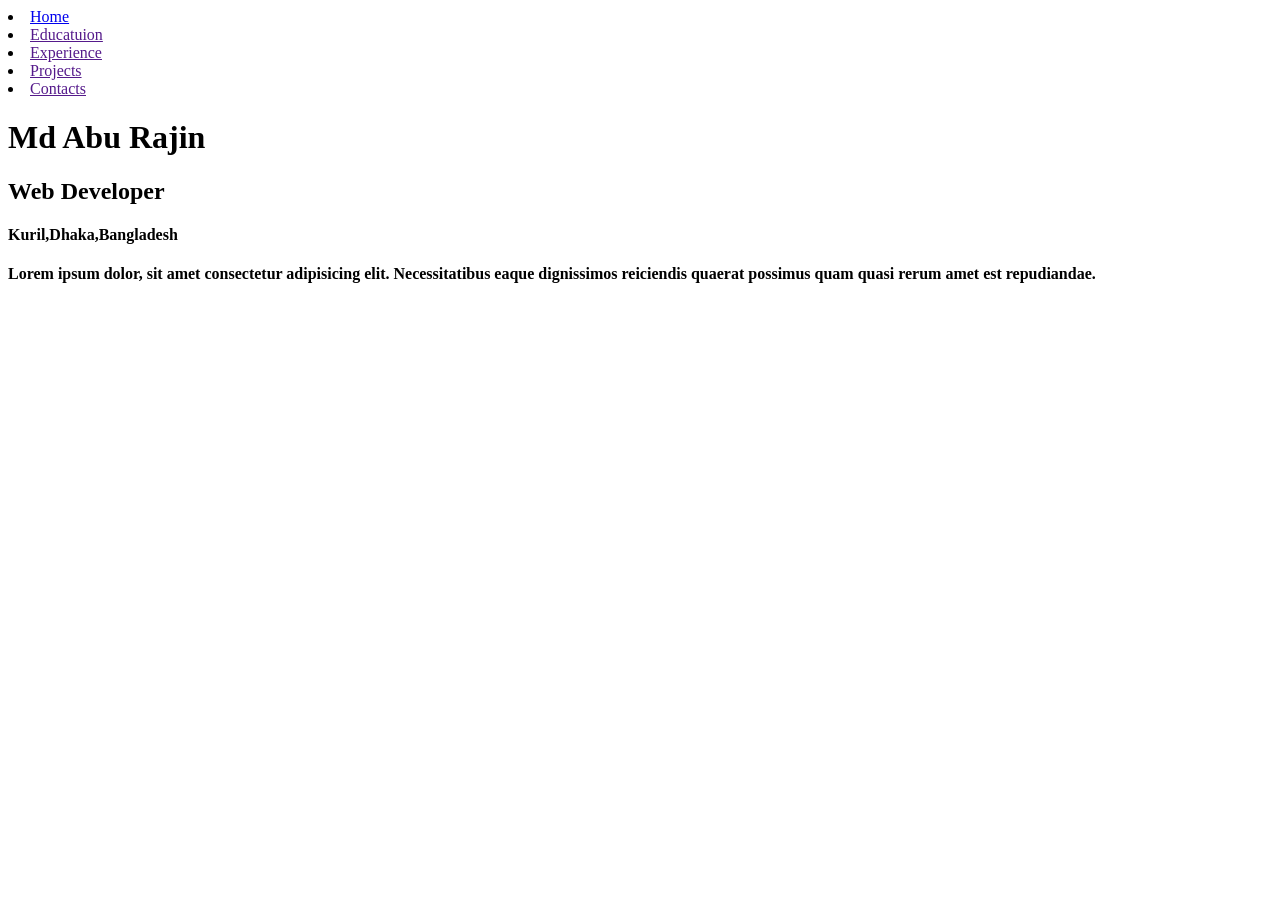
==== Portfolio/index.html @ cf3057a8 "just portfolio files are added" ====
<!DOCTYPE html>
<html lang="en">
<head>
    <meta charset="UTF-8">
    <meta name="viewport" content="width=device-width, initial-scale=1.0">
    <title>Document</title>
</head>
<body>
    <nav>
        <li><a href="#.">Home</a></li>
        <li><a href="">Educatuion</a></li>
        <li><a href="">Experience</a></li>
        <li><a href="">Projects</a></li>
        <li><a href="">Contacts</a></li>
    </nav>
    <div class="hero">
        <div class="information">
            <h1>Md Abu Rajin</h1>
            <h2>Web Developer</h2>
            <h4>Kuril,Dhaka,Bangladesh</h4>
            <h4>Lorem ipsum dolor, sit amet consectetur adipisicing elit. Necessitatibus eaque dignissimos reiciendis quaerat possimus quam quasi rerum amet est repudiandae.</h4>
        </div>
        <div class="profileimg">
            <img src="picture.jpg" alt="">
        </div>
    </div>
</body>
</html>
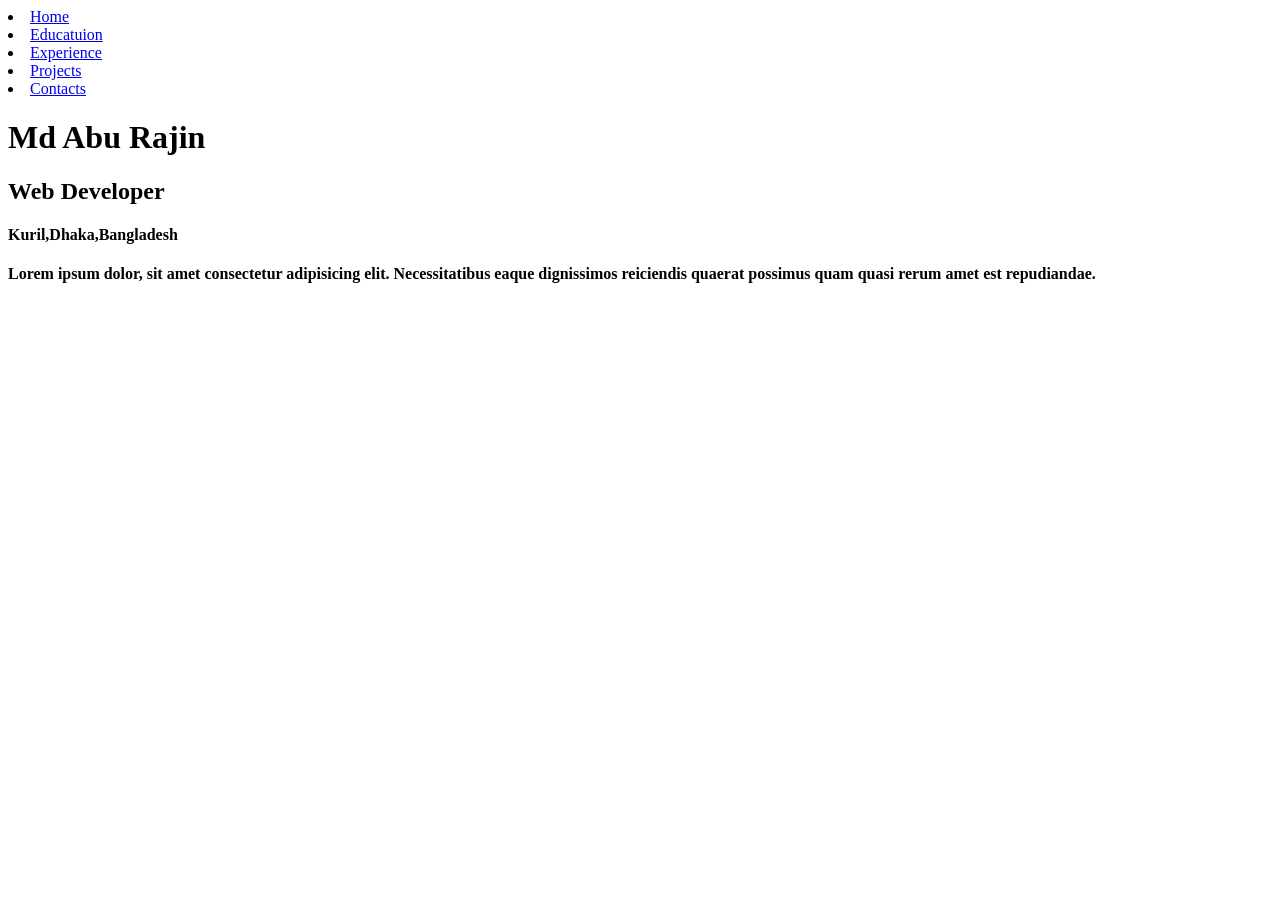
==== commit 64ea8f9a: "hyper link added to all files" ====
--- a/Portfolio/index.html
+++ b/Portfolio/index.html
@@ -3,15 +3,15 @@
 <head>
     <meta charset="UTF-8">
     <meta name="viewport" content="width=device-width, initial-scale=1.0">
-    <title>Document</title>
+    <title>Home</title>
 </head>
 <body>
     <nav>
-        <li><a href="#.">Home</a></li>
-        <li><a href="">Educatuion</a></li>
-        <li><a href="">Experience</a></li>
-        <li><a href="">Projects</a></li>
-        <li><a href="">Contacts</a></li>
+        <li><a href="index.html">Home</a></li>
+        <li><a href="educations.html">Educatuion</a></li>
+        <li><a href="experience.html">Experience</a></li>
+        <li><a href="projects.html">Projects</a></li>
+        <li><a href="contact.html">Contacts</a></li>
     </nav>
     <div class="hero">
         <div class="information">
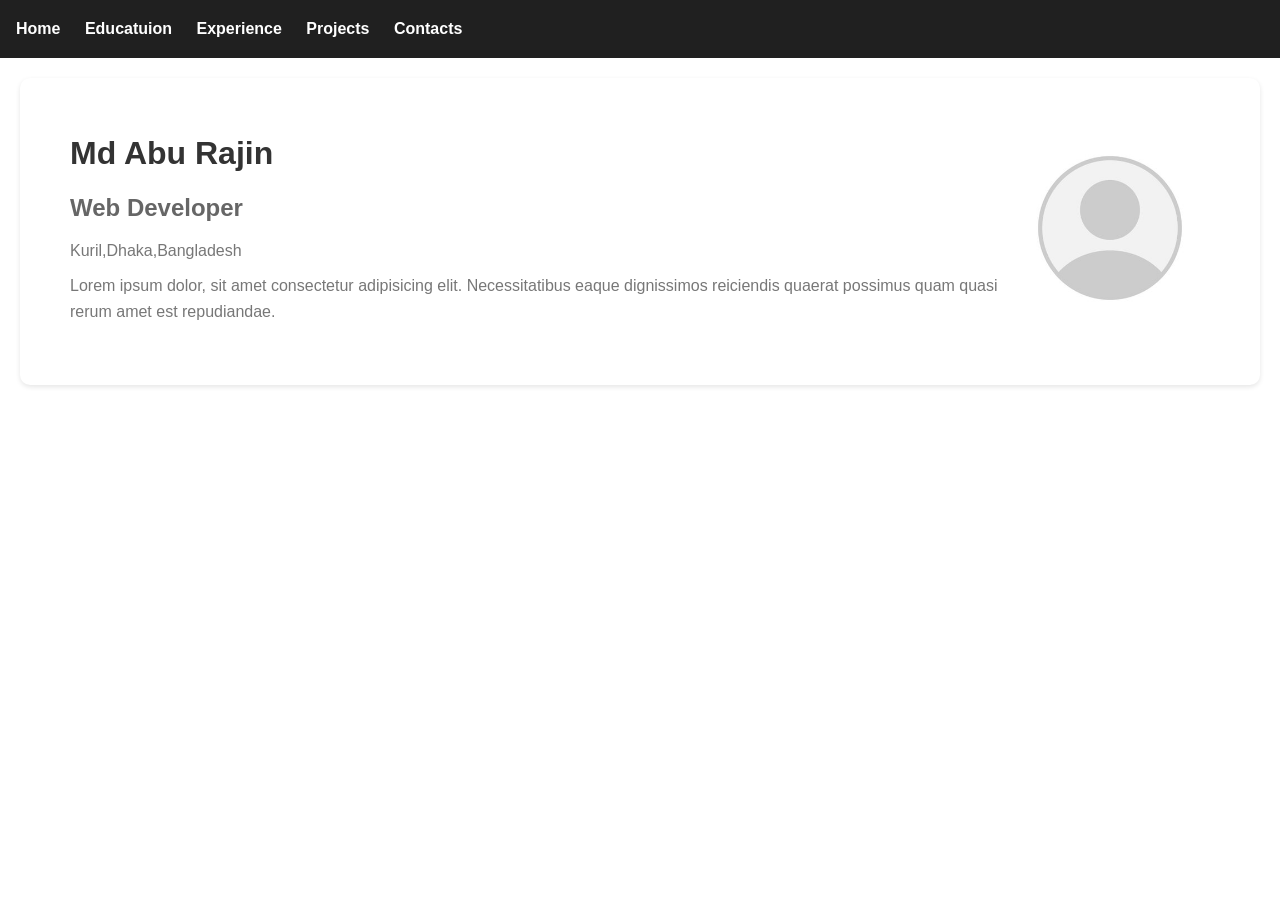
==== commit 37c84bd2: "Css and img added" ====
--- a/Portfolio/index.html
+++ b/Portfolio/index.html
@@ -4,6 +4,7 @@
     <meta charset="UTF-8">
     <meta name="viewport" content="width=device-width, initial-scale=1.0">
     <title>Home</title>
+    <link rel="stylesheet" href="assets/css/style.css">
 </head>
 <body>
     <nav>
@@ -21,7 +22,7 @@
             <h4>Lorem ipsum dolor, sit amet consectetur adipisicing elit. Necessitatibus eaque dignissimos reiciendis quaerat possimus quam quasi rerum amet est repudiandae.</h4>
         </div>
         <div class="profileimg">
-            <img src="picture.jpg" alt="">
+            <img src="assets/img/profile.jpg" alt="">
         </div>
     </div>
 </body>
--- a/Portfolio/assets/css/style.css
+++ b/Portfolio/assets/css/style.css
@@ -0,0 +1,94 @@
+* {
+    margin: 0;
+    padding: 0;
+    box-sizing: border-box;
+}
+
+body {
+    font-family: Arial, sans-serif;
+    line-height: 1.6;
+    color: #000000;
+    background-color: #ffffff;
+}
+
+nav {
+    background-color: #202020;
+    padding: 16px;
+}
+
+nav li {
+    display: inline;
+    margin-right: 20px;
+}
+
+nav a {
+    color: white;
+    text-decoration: none;
+    font-weight: bold;
+}
+
+.hero {
+    display: flex;
+    justify-content: space-between;
+    align-items: center;
+    padding: 50px;
+    background-color: white;
+    margin: 20px;
+    border-radius: 10px;
+    box-shadow: 0 2px 5px rgba(0,0,0,0.1);
+}
+
+.information h1 {
+    color: #333;
+    margin-bottom: 10px;
+}
+
+.information h2 {
+    color: #666;
+    margin-bottom: 10px;
+}
+
+.information h4 {
+    color: #777;
+    margin-bottom: 10px;
+    font-weight: normal;
+}
+
+.profileimg img {
+    width: 200px;
+    height: 200px;
+    border-radius: 50%;
+    object-fit: cover;
+}
+
+
+.content,
+.contact {
+    padding: 50px;
+    background-color: white;
+    margin: 20px;
+    border-radius: 10px;
+    box-shadow: 0 2px 5px rgba(0,0,0,0.1);
+}
+
+.contact form {
+    margin-top: 20px;
+}
+
+.contact label {
+    display: block;
+    margin-top: 10px;
+    margin-bottom: 5px;
+    font-weight: bold;
+}
+
+.contact input,
+.contact textarea {
+    width: 100%;
+    padding: 10px;
+    margin-bottom: 10px;
+    border: 1px solid #ddd;
+    border-radius: 5px;
+}
+
+
